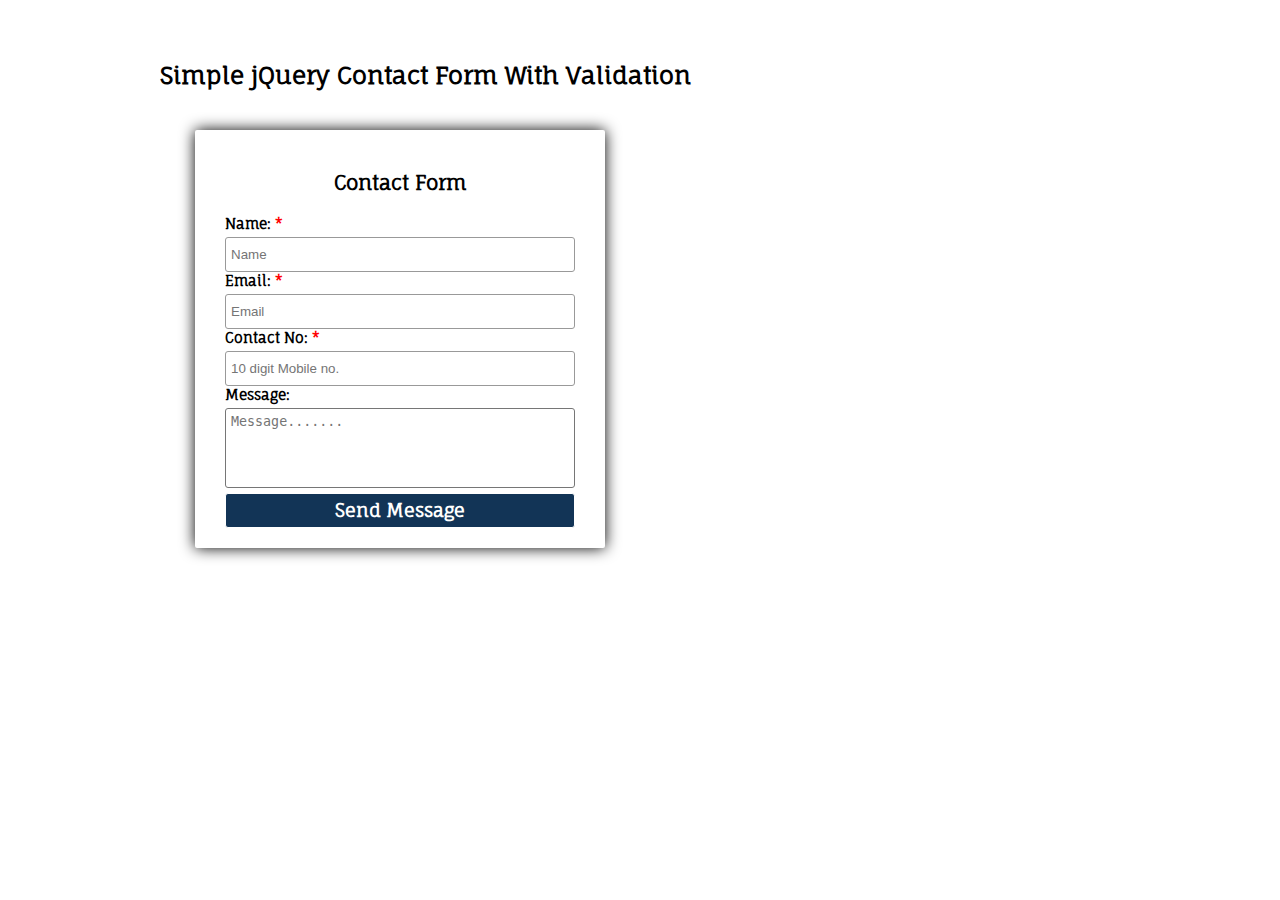
==== FormMail.html @ c326edec "Add files via upload" ====
<html>
<head>
<title>Simple jQuery Contact Form With Validation</title>
<script src="http://ajax.googleapis.com/ajax/libs/jquery/1.11.0/jquery.min.js"></script>
<link rel="stylesheet" href="css/contact_form.css" />
<script src="contact_form.js"></script>
</head>
<body>
<div id="mainform">
<h2>Simple jQuery Contact Form With Validation</h2>
<!-- Required Div Starts Here -->
<form id="form">
<h3>Contact Form</h3>
<p id="returnmessage"></p>
<label>Name: <span>*</span></label>
<input type="text" id="name" placeholder="Name"/>
<label>Email: <span>*</span></label>
<input type="text" id="email" placeholder="Email"/>
<label>Contact No: <span>*</span></label>
<input type="text" id="contact" placeholder="10 digit Mobile no."/>
<label>Message:</label>
<textarea id="message" placeholder="Message......."></textarea>
<input type="button" id="submit" value="Send Message"/>
</form>
</div>
</body>
</html>
---- css/contact_form.css ----
@import url(http://fonts.googleapis.com/css?family=Fauna+One|Muli);
#mainform{
width:960px;
margin:20px auto;
padding-top:20px;
font-family: 'Fauna One', serif;
}
#form{
border-radius:2px;
padding:20px 30px;
box-shadow:0 0 15px;
font-size:14px;
font-weight:bold;
width:350px;
margin:20px 250px 0 35px;
float:left;

}
h3{
text-align:center;
font-size:20px;
}
input{
width:100%;
height:35px;
margin-top:5px;
border:1px solid #999;
border-radius:3px;
padding:5px;
}
input[type=button]{
background-color:#123456;
border:1px solid white;
font-family: 'Fauna One', serif;
font-Weight:bold;
font-size:18px;
color:white;
}
textarea{
width:100%;
height:80px;
margin-top:5px;
border-radius:3px;
padding:5px;
resize:none;
}
span{
color:red
}
#note{
color:black;
font-Weight:400;
}
#returnmessage{
font-size:14px;
color:green;
text-align:center;
}
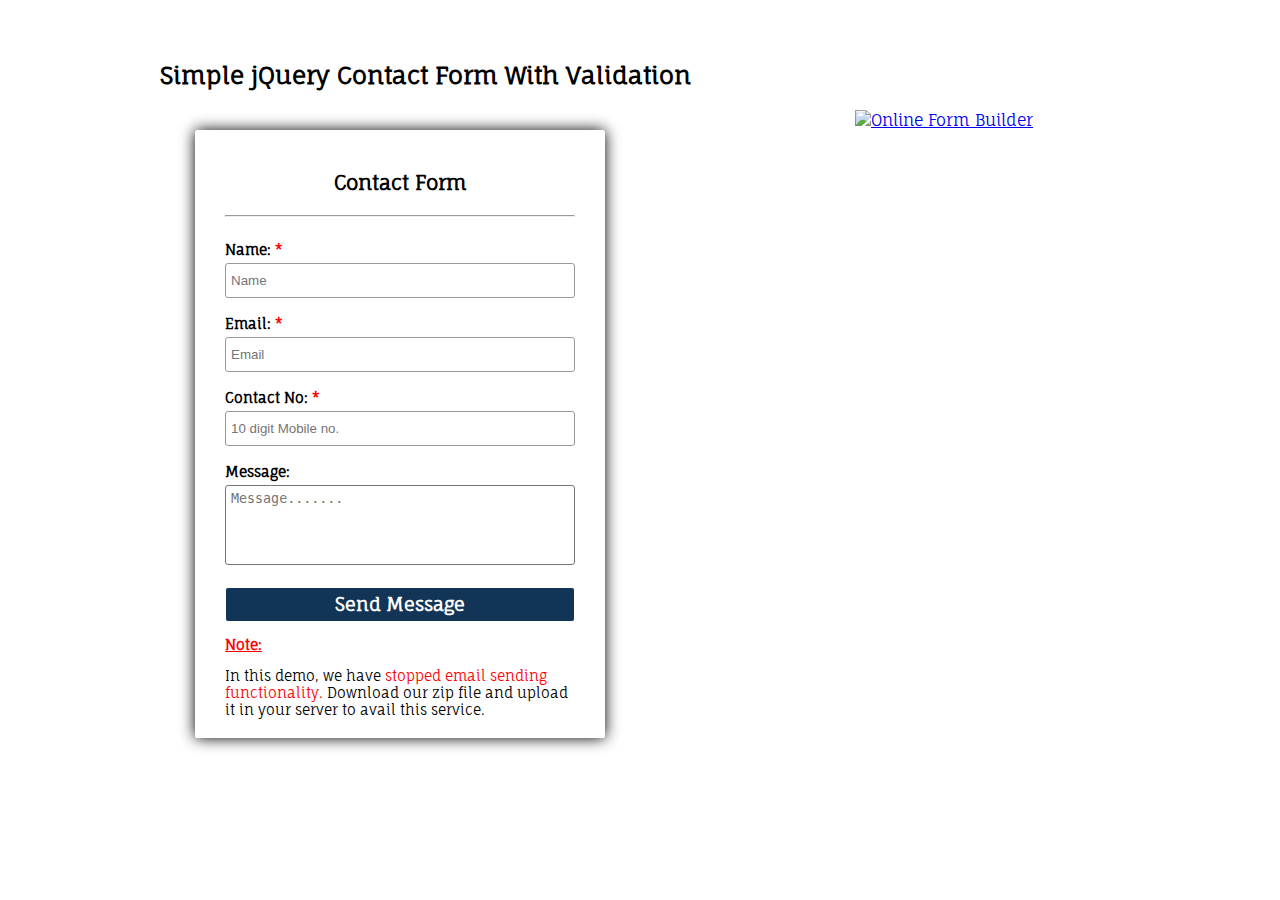
==== commit 783d2f44: "Update FormMail.html" ====
--- a/FormMail.html
+++ b/FormMail.html
@@ -1,27 +1,64 @@
 <html>
-<head>
-<title>Simple jQuery Contact Form With Validation</title>
-<script src="http://ajax.googleapis.com/ajax/libs/jquery/1.11.0/jquery.min.js"></script>
-<link rel="stylesheet" href="css/contact_form.css" />
-<script src="contact_form.js"></script>
-</head>
-<body>
-<div id="mainform">
-<h2>Simple jQuery Contact Form With Validation</h2>
-<!-- Required Div Starts Here -->
-<form id="form">
-<h3>Contact Form</h3>
-<p id="returnmessage"></p>
-<label>Name: <span>*</span></label>
-<input type="text" id="name" placeholder="Name"/>
-<label>Email: <span>*</span></label>
-<input type="text" id="email" placeholder="Email"/>
-<label>Contact No: <span>*</span></label>
-<input type="text" id="contact" placeholder="10 digit Mobile no."/>
-<label>Message:</label>
-<textarea id="message" placeholder="Message......."></textarea>
-<input type="button" id="submit" value="Send Message"/>
-</form>
-</div>
-</body>
-</html>+	<head>
+		<title>Simple jQuery Contact Form With Validation - Demo Preview</title>
+		<meta name="robots" content="noindex, nofollow" />
+
+		<script src="http://ajax.googleapis.com/ajax/libs/jquery/1.11.0/jquery.min.js"></script>
+		<link rel="stylesheet" href="css/contact_form.css" />
+		<script src="contact_form.js"></script>
+		<script type="text/javascript">
+		//<![CDATA[
+// Google Analytics for WordPress by Yoast v4.3.5 |http://yoast.com/wordpress/google-analytics/
+var _gaq = _gaq || [];
+_gaq.push(['_setAccount', 'UA-43981329-1']);
+_gaq.push(['_trackPageview']);
+(function () {
+var ga = document.createElement('script');
+ga.type = 'text/javascript';
+ga.async = true;
+ga.src = ('https:' == document.location.protocol ? 'https://ssl' : 'http://www') + '.google-analytics.com/ga.js';
+
+var s = document.getElementsByTagName('script')[0];
+s.parentNode.insertBefore(ga, s);
+})();
+//]]>
+</script>
+
+	</head>
+	<body> 
+		<div id="mainform">
+			<h2>Simple jQuery Contact Form With Validation</h2>
+			<!-- Required div starts here -->
+				<form id="form">
+				<h3>Contact Form</h3>
+				 <p id="returnmessage"></p>
+                                <hr/><br/>
+                                <label>Name: <span>*</span></label>
+				<br/>
+				<input type="text" id="name" placeholder="Name"/><br/>
+				<br/>
+				<label>Email: <span>*</span></label>
+				<br/>
+				<input type="text" id="email" placeholder="Email"/><br/>
+				<br/>
+				<label>Contact No: <span>*</span></label>
+				<br/>
+                                <input type="text" id="contact" placeholder="10 digit Mobile no."/><br/>
+				<br/>
+				<label>Message:</label>
+				<br/>				
+                                <textarea id="message" placeholder="Message......."></textarea><br/>
+				<br/>
+				<input type="button" id="submit" value="Send Message"/>
+                                <br/>
+                              
+		<p><span><u>Note:</u></span></p><span id="note">In this demo, we have<span> stopped email sending functionality.</span> Download our zip file and upload it in your server to avail this service.</span>
+			</form>
+		
+		<!-- Right side div -->
+			<div id="formget"><a href=http://www.formget.com/app><img src="formget.jpg" alt="Online Form Builder"/></a>
+			</div>
+
+		</div>
+	</body>
+</html>
